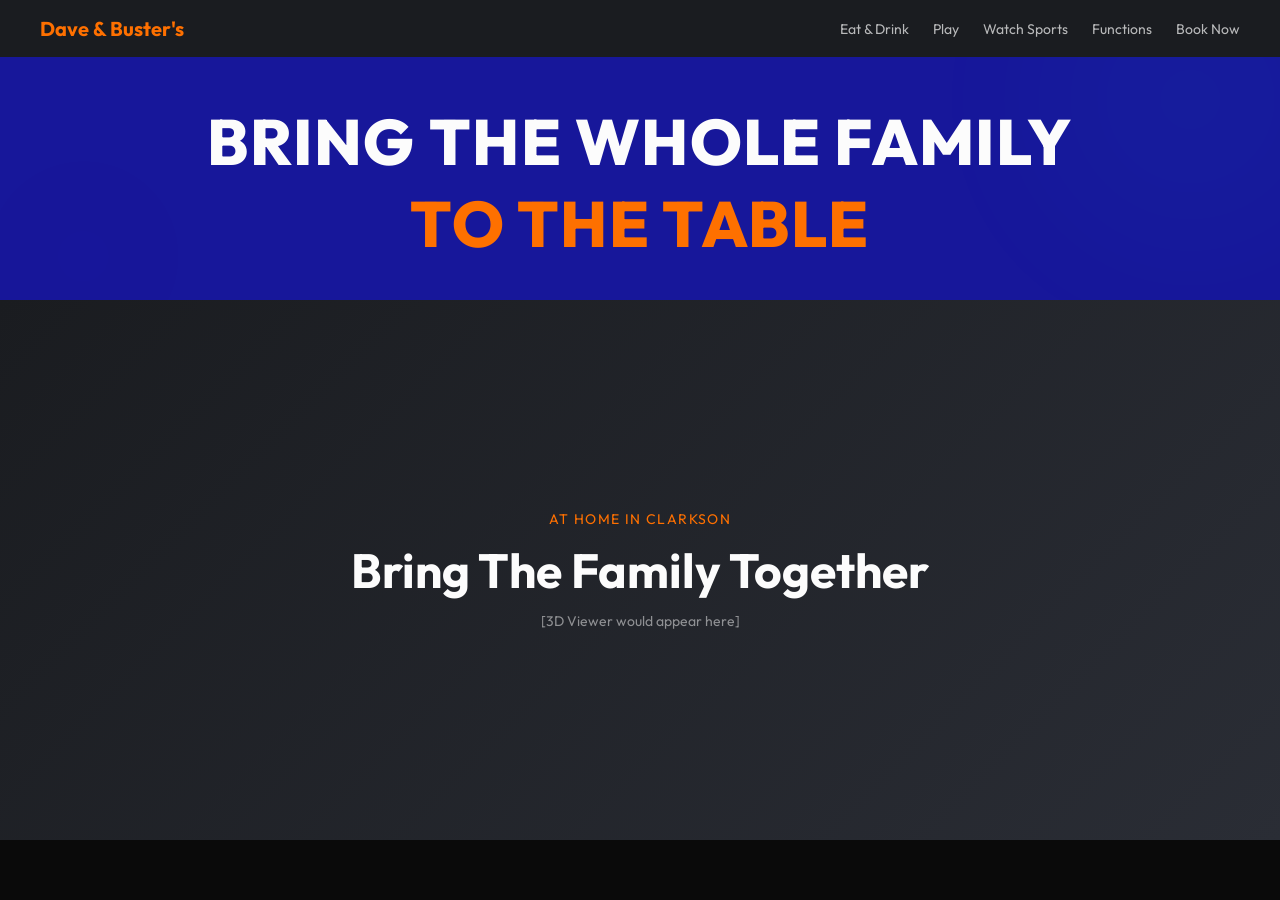
==== preview/index.html @ bfb1c2b5 "Add dynamic OOH campaign header banner for D&B Webflow site Rotating tagline banner with word-by-wor" ====
<!DOCTYPE html>
<html lang="en">
<head>
  <meta charset="UTF-8">
  <meta name="viewport" content="width=device-width, initial-scale=1.0">
  <title>DB OOH Banner — Preview</title>
  <link rel="preconnect" href="https://fonts.googleapis.com">
  <link rel="preconnect" href="https://fonts.gstatic.com" crossorigin>
  <link href="https://fonts.googleapis.com/css2?family=Outfit:wght@400;700;800&display=swap" rel="stylesheet">
  <script src="https://cdn.jsdelivr.net/npm/gsap@3.12.5/dist/gsap.min.js"></script>
  <style>
    * { margin: 0; padding: 0; box-sizing: border-box; }
    body { font-family: 'Outfit', system-ui, sans-serif; background: #0a0a0a; }
    .mock-nav {
      background: #1a1c20; padding: 16px 40px;
      display: flex; align-items: center; justify-content: space-between;
    }
    .mock-nav-brand { color: #FE7000; font-size: 20px; font-weight: 700; }
    .mock-nav-links { display: flex; gap: 24px; }
    .mock-nav-links span { color: #FCFCFC; font-size: 14px; opacity: 0.7; }
    .mock-hero {
      background: linear-gradient(135deg, #1a1c20 0%, #2a2d35 100%);
      height: 60vh; display: flex; align-items: center; justify-content: center;
      flex-direction: column; gap: 12px;
    }
    .mock-hero-label { color: #FE7000; font-size: 14px; text-transform: uppercase; letter-spacing: 0.1em; }
    .mock-hero-heading { color: #FCFCFC; font-size: 48px; font-weight: 700; }
    .mock-hero-sub { color: rgba(252,252,252,0.5); font-size: 14px; }
    @media (max-width: 767px) { .mock-nav-links { display: none; } .mock-hero-heading { font-size: 28px; } }
  </style>
</head>
<body>

  <nav class="mock-nav">
    <div class="mock-nav-brand">Dave & Buster's</div>
    <div class="mock-nav-links">
      <span>Eat & Drink</span><span>Play</span><span>Watch Sports</span><span>Functions</span><span>Book Now</span>
    </div>
  </nav>

  <!-- === OOH CAMPAIGN BANNER === -->

<style>
  #db-ooh-banner {
    width: 100%;
    background-color: #17179A;
    position: relative;
    overflow: hidden;
    padding: 48px 48px 40px;
    box-sizing: border-box;
    font-family: 'Outfit', system-ui, sans-serif;
    -webkit-font-smoothing: antialiased;
    -moz-osx-font-smoothing: grayscale;
  }

  #db-ooh-banner .db-ooh-glow {
    position: absolute; border-radius: 50%; filter: blur(80px);
    opacity: 0; pointer-events: none; z-index: 0;
  }
  #db-ooh-banner .db-ooh-glow--1 { width: 300px; height: 300px; background: #00CBFF; top: -100px; right: -50px; }
  #db-ooh-banner .db-ooh-glow--2 { width: 250px; height: 250px; background: #FF00B2; bottom: -80px; left: -40px; }
  #db-ooh-banner .db-ooh-glow--3 { width: 200px; height: 200px; background: #FFBA00; top: 50%; left: 50%; transform: translate(-50%, -50%); }

  #db-ooh-banner .db-ooh-inner {
    max-width: 1400px; margin: 0 auto; position: relative; z-index: 1; text-align: center;
  }

  #db-ooh-banner .db-ooh-rotating { position: relative; min-height: 75px; }

  #db-ooh-banner .db-ooh-phrase {
    position: absolute; top: 0; left: 0; width: 100%;
    color: #FCFCFC; font-family: 'Outfit', system-ui, sans-serif;
    font-weight: 800; font-size: clamp(26px, 5vw, 64px);
    text-transform: uppercase; letter-spacing: 0.02em; line-height: 1.15; opacity: 0;
  }

  #db-ooh-banner .db-ooh-phrase--active { position: relative; opacity: 1; }

  #db-ooh-banner .db-ooh-word-mask {
    display: inline-block; overflow: hidden; vertical-align: top; padding-bottom: 4px;
  }

  #db-ooh-banner .db-ooh-word { display: inline-block; will-change: transform; }

  #db-ooh-banner .db-ooh-orange-wrap {
    position: relative; overflow: hidden; margin-top: 4px;
  }

  #db-ooh-banner .db-ooh-orange {
    color: #FE7000; font-family: 'Outfit', system-ui, sans-serif;
    font-weight: 800; font-size: clamp(26px, 5vw, 64px);
    text-transform: uppercase; letter-spacing: 0.02em; line-height: 1.15;
  }

  #db-ooh-banner.db-ooh-no-gsap .db-ooh-phrase {
    animation: db-ooh-cycle 31.5s infinite; opacity: 0; position: absolute;
  }
  #db-ooh-banner.db-ooh-no-gsap .db-ooh-phrase:nth-child(1) { animation-delay: 0s; }
  #db-ooh-banner.db-ooh-no-gsap .db-ooh-phrase:nth-child(2) { animation-delay: 4.5s; }
  #db-ooh-banner.db-ooh-no-gsap .db-ooh-phrase:nth-child(3) { animation-delay: 9s; }
  #db-ooh-banner.db-ooh-no-gsap .db-ooh-phrase:nth-child(4) { animation-delay: 13.5s; }
  #db-ooh-banner.db-ooh-no-gsap .db-ooh-phrase:nth-child(5) { animation-delay: 18s; }
  #db-ooh-banner.db-ooh-no-gsap .db-ooh-phrase:nth-child(6) { animation-delay: 22.5s; }
  #db-ooh-banner.db-ooh-no-gsap .db-ooh-phrase:nth-child(7) { animation-delay: 27s; }
  #db-ooh-banner.db-ooh-no-gsap .db-ooh-phrase--active { position: relative; }
  @keyframes db-ooh-cycle {
    0%, 2% { opacity: 0; }
    3%, 12% { opacity: 1; position: relative; }
    13%, 100% { opacity: 0; position: absolute; }
  }

  @media (max-width: 991px) {
    #db-ooh-banner { padding: 40px 32px 32px; }
    #db-ooh-banner .db-ooh-rotating { min-height: 65px; }
    #db-ooh-banner .db-ooh-glow--1 { width: 200px; height: 200px; }
    #db-ooh-banner .db-ooh-glow--2 { width: 180px; height: 180px; }
    #db-ooh-banner .db-ooh-glow--3 { width: 150px; height: 150px; }
  }
  @media (max-width: 767px) {
    #db-ooh-banner { padding: 32px 24px 28px; }
    #db-ooh-banner .db-ooh-rotating { min-height: 55px; }
    #db-ooh-banner .db-ooh-glow { filter: blur(60px); }
  }
  @media (max-width: 600px) {
    #db-ooh-banner { padding: 28px 20px 24px; }
    #db-ooh-banner .db-ooh-rotating { min-height: 50px; }
  }
  @media (max-width: 380px) {
    #db-ooh-banner { padding: 24px 16px 20px; }
    #db-ooh-banner .db-ooh-rotating { min-height: 40px; }
  }
</style>

<div id="db-ooh-banner" aria-label="Campaign banner" role="banner">
  <div class="db-ooh-glow db-ooh-glow--1"></div>
  <div class="db-ooh-glow db-ooh-glow--2"></div>
  <div class="db-ooh-glow db-ooh-glow--3"></div>
  <div class="db-ooh-inner">
    <div class="db-ooh-rotating" aria-live="polite" aria-atomic="true">
      <div class="db-ooh-phrase db-ooh-phrase--active" data-index="0" data-orange="TO THE TABLE">BRING THE WHOLE FAMILY</div>
      <div class="db-ooh-phrase" data-index="1">THE GRAND FINAL</div>
      <div class="db-ooh-phrase" data-index="2">THE WESTERN DERBY</div>
      <div class="db-ooh-phrase" data-index="3">WORLD-CLASS BRAGGING RIGHTS</div>
      <div class="db-ooh-phrase" data-index="4">THE BIG GAME</div>
      <div class="db-ooh-phrase" data-index="5" data-orange="PERFECTED HERE">WORLD-FAMOUS CLASSICS,</div>
      <div class="db-ooh-phrase" data-index="6" data-orange="WHERE TO GO">NO MORE NEGOTIATING ON</div>
    </div>
    <div class="db-ooh-orange-wrap">
      <div class="db-ooh-orange">AT HOME IN THE NORTH</div>
    </div>
  </div>
</div>

<script>
(function () {
  var INTERVAL = 5000;
  var MAX_RETRIES = 50;
  var DEFAULT_ORANGE = 'AT HOME IN THE NORTH';

  function splitWords(el) {
    var text = el.textContent;
    var words = text.trim().split(/\s+/);
    el.innerHTML = '';
    var wordEls = [];
    words.forEach(function (word, i) {
      var mask = document.createElement('div');
      mask.className = 'db-ooh-word-mask';
      var inner = document.createElement('div');
      inner.className = 'db-ooh-word';
      inner.textContent = word;
      mask.appendChild(inner);
      el.appendChild(mask);
      if (i < words.length - 1) el.appendChild(document.createTextNode(' '));
      wordEls.push(inner);
    });
    return { words: wordEls, revert: function () { el.textContent = text; } };
  }

  var animStyles = {
    slideUp: {
      enter: function (words, done) {
        gsap.set(words, { y: '120%', rotate: 6 });
        gsap.to(words, { y: '0%', rotate: 0, stagger: 0.05, duration: 0.6, ease: 'power4.out', onComplete: done });
      },
      exit: function (words, done) {
        gsap.to(words, { y: '-120%', rotate: -4, stagger: { each: 0.03, from: 'start' }, duration: 0.4, ease: 'power3.in', onComplete: done });
      }
    },
    dropIn: {
      enter: function (words, done) {
        gsap.set(words, { y: '-130%', rotate: -8 });
        gsap.to(words, { y: '0%', rotate: 0, stagger: 0.05, duration: 0.7, ease: 'bounce.out', onComplete: done });
      },
      exit: function (words, done) {
        gsap.to(words, { y: '130%', rotate: 6, stagger: { each: 0.03, from: 'end' }, duration: 0.35, ease: 'power3.in', onComplete: done });
      }
    }
  };

  var styleOrder = [animStyles.slideUp, animStyles.dropIn];
  var styleIndex = 0;

  function getNextStyle() {
    var style = styleOrder[styleIndex % 2];
    styleIndex++;
    return style;
  }

  function initBanner() {
    if (typeof gsap === 'undefined') {
      if (!initBanner._retries) initBanner._retries = 0;
      if (initBanner._retries++ < MAX_RETRIES) { setTimeout(initBanner, 100); return; }
      var el = document.getElementById('db-ooh-banner');
      if (el) el.classList.add('db-ooh-no-gsap');
      return;
    }

    var banner = document.getElementById('db-ooh-banner');
    if (!banner) return;

    var phrases = banner.querySelectorAll('.db-ooh-phrase');
    var orangeEl = banner.querySelector('.db-ooh-orange');
    var glows = banner.querySelectorAll('.db-ooh-glow');
    var total = phrases.length;
    var current = 0;
    var autoplayTimer = null;
    var isAnimating = false;
    var currentSplit = null;
    var currentOrangeText = DEFAULT_ORANGE;

    gsap.set(phrases, { opacity: 0, position: 'absolute' });
    gsap.set(phrases[0], { opacity: 1, position: 'relative' });

    glows.forEach(function (glow, i) {
      gsap.to(glow, {
        opacity: 0.12 + (i * 0.03),
        x: (i % 2 === 0 ? 40 : -40), y: (i % 2 === 0 ? -30 : 30),
        scale: 1.2, duration: 4 + i, repeat: -1, yoyo: true, ease: 'sine.inOut', delay: i * 0.8
      });
    });

    function revertCurrent() {
      if (currentSplit) { currentSplit.revert(); currentSplit = null; }
    }

    function getOrangeText(phrase) {
      return phrase.getAttribute('data-orange') || DEFAULT_ORANGE;
    }

    function updateOrange(newText, direction) {
      if (newText === currentOrangeText) return;
      var isUp = direction === 'up';
      var outY = isUp ? '-120%' : '120%';
      var inY = isUp ? '120%' : '-120%';

      gsap.to(orangeEl, {
        y: outY, duration: 0.3, ease: 'power3.in',
        onComplete: function () {
          orangeEl.textContent = newText;
          gsap.set(orangeEl, { y: inY });
          gsap.to(orangeEl, { y: '0%', duration: 0.4, ease: 'power3.out' });
        }
      });
      currentOrangeText = newText;
    }

    function goTo(next) {
      if (next === current || isAnimating) return;
      isAnimating = true;
      var outgoing = phrases[current];
      var incoming = phrases[next];
      var style = getNextStyle();
      var direction = (style === animStyles.slideUp) ? 'up' : 'down';

      updateOrange(getOrangeText(incoming), direction);

      revertCurrent();
      var exitSplit = splitWords(outgoing);

      style.exit(exitSplit.words, function () {
        exitSplit.revert();
        gsap.set(outgoing, { opacity: 0, position: 'absolute' });
        gsap.set(incoming, { opacity: 1, position: 'relative' });
        currentSplit = splitWords(incoming);
        style.enter(currentSplit.words, function () { isAnimating = false; });
      });
      current = next;
    }

    function advance() { goTo((current + 1) % total); }
    function startAutoplay() { stopAutoplay(); autoplayTimer = setInterval(advance, INTERVAL); }
    function stopAutoplay() { if (autoplayTimer) { clearInterval(autoplayTimer); autoplayTimer = null; } }

    banner.addEventListener('mouseenter', stopAutoplay);
    banner.addEventListener('mouseleave', startAutoplay);
    document.addEventListener('visibilitychange', function () {
      if (document.hidden) stopAutoplay(); else startAutoplay();
    });

    orangeEl.textContent = getOrangeText(phrases[0]);
    currentOrangeText = getOrangeText(phrases[0]);

    gsap.set(phrases[0], { opacity: 1, position: 'relative' });
    currentSplit = splitWords(phrases[0]);
    var firstStyle = getNextStyle();
    firstStyle.enter(currentSplit.words, function () { startAutoplay(); });
  }

  if (document.readyState === 'loading') {
    document.addEventListener('DOMContentLoaded', initBanner);
  } else {
    initBanner();
  }
})();
</script>

  <!-- === END BANNER === -->

  <section class="mock-hero">
    <span class="mock-hero-label">At home in Clarkson</span>
    <h1 class="mock-hero-heading">Bring The Family Together</h1>
    <span class="mock-hero-sub">[3D Viewer would appear here]</span>
  </section>

</body>
</html>
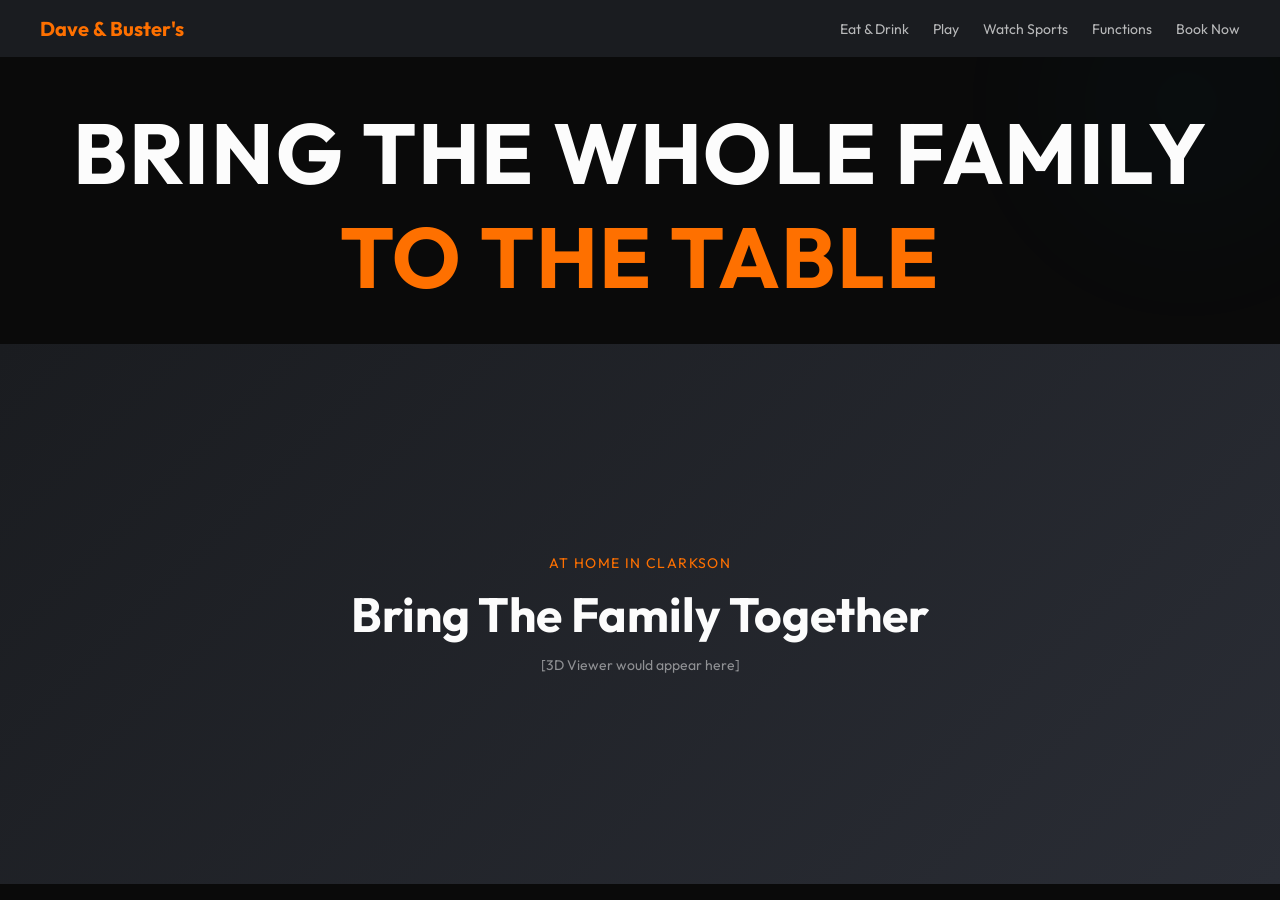
==== commit 3e56f11a: "Match site typography: DIN Condensed 700, 85px, line-height 1.12 Co-Authored-By: Claude Opus 4.6 (1M" ====
--- a/preview/index.html
+++ b/preview/index.html
@@ -43,7 +43,7 @@
 <style>
   #db-ooh-banner {
     width: 100%;
-    background-color: #17179A;
+    background-color: transparent;
     position: relative;
     overflow: hidden;
     padding: 48px 48px 40px;
@@ -65,13 +65,13 @@
     max-width: 1400px; margin: 0 auto; position: relative; z-index: 1; text-align: center;
   }
 
-  #db-ooh-banner .db-ooh-rotating { position: relative; min-height: 75px; }
+  #db-ooh-banner .db-ooh-rotating { position: relative; min-height: 100px; }
 
   #db-ooh-banner .db-ooh-phrase {
     position: absolute; top: 0; left: 0; width: 100%;
-    color: #FCFCFC; font-family: 'Outfit', system-ui, sans-serif;
-    font-weight: 800; font-size: clamp(26px, 5vw, 64px);
-    text-transform: uppercase; letter-spacing: 0.02em; line-height: 1.15; opacity: 0;
+    color: #FCFCFC; font-family: 'DIN Condensed', 'Outfit', system-ui, sans-serif;
+    font-weight: 700; font-size: clamp(36px, 7vw, 85px);
+    text-transform: uppercase; letter-spacing: 0.02em; line-height: 1.12; opacity: 0;
   }
 
   #db-ooh-banner .db-ooh-phrase--active { position: relative; opacity: 1; }
@@ -87,9 +87,9 @@
   }
 
   #db-ooh-banner .db-ooh-orange {
-    color: #FE7000; font-family: 'Outfit', system-ui, sans-serif;
-    font-weight: 800; font-size: clamp(26px, 5vw, 64px);
-    text-transform: uppercase; letter-spacing: 0.02em; line-height: 1.15;
+    color: #FE7000; font-family: 'DIN Condensed', 'Outfit', system-ui, sans-serif;
+    font-weight: 700; font-size: clamp(36px, 7vw, 85px);
+    text-transform: uppercase; letter-spacing: 0.02em; line-height: 1.12;
   }
 
   #db-ooh-banner.db-ooh-no-gsap .db-ooh-phrase {
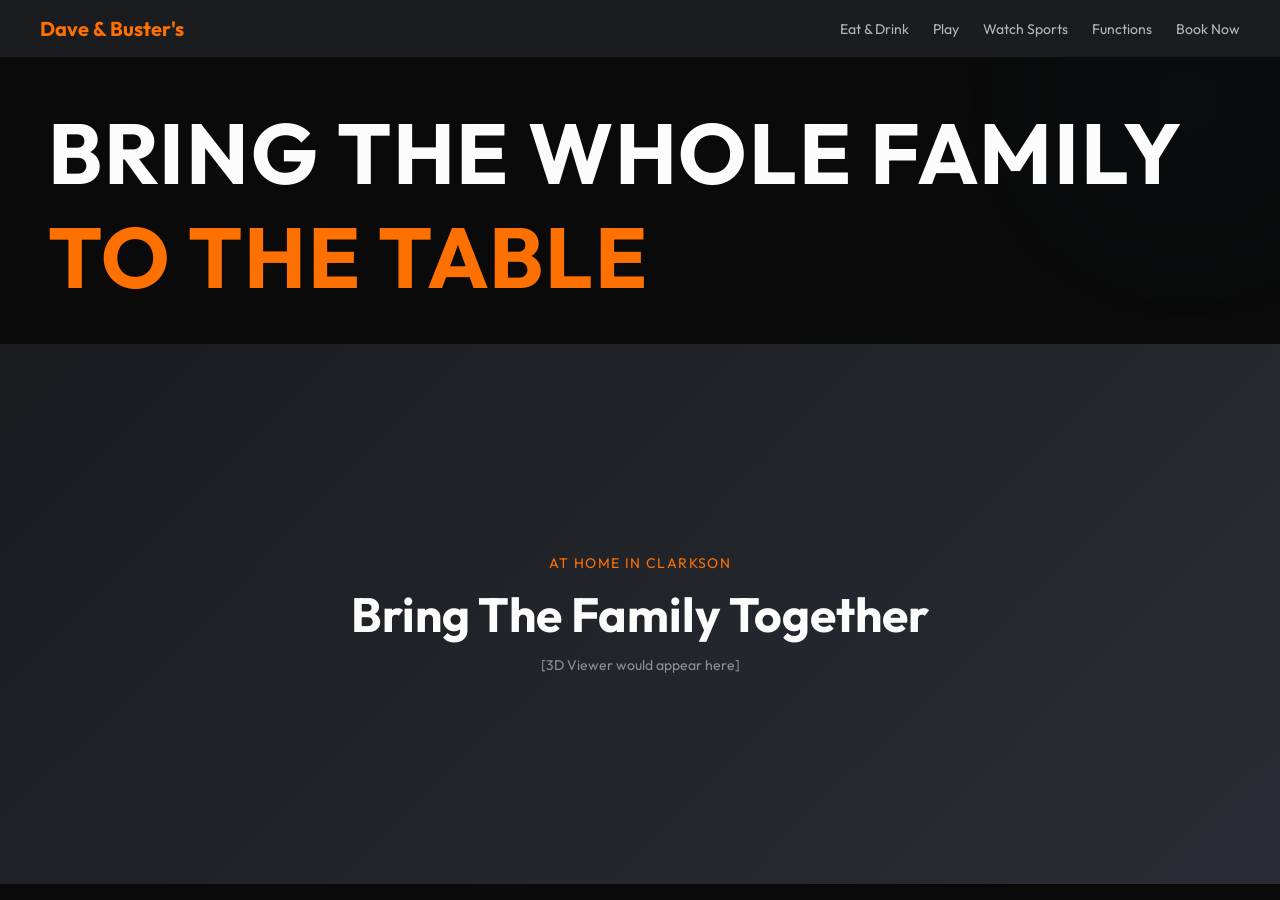
==== commit ddc9fe55: "Left-align text on desktop Co-Authored-By: Claude Opus 4.6 (1M context) <noreply@anthropic.com>" ====
--- a/preview/index.html
+++ b/preview/index.html
@@ -62,7 +62,7 @@
   #db-ooh-banner .db-ooh-glow--3 { width: 200px; height: 200px; background: #FFBA00; top: 50%; left: 50%; transform: translate(-50%, -50%); }
 
   #db-ooh-banner .db-ooh-inner {
-    max-width: 1400px; margin: 0 auto; position: relative; z-index: 1; text-align: center;
+    max-width: 1400px; margin: 0 auto; position: relative; z-index: 1; text-align: left;
   }
 
   #db-ooh-banner .db-ooh-rotating { position: relative; min-height: 100px; }
